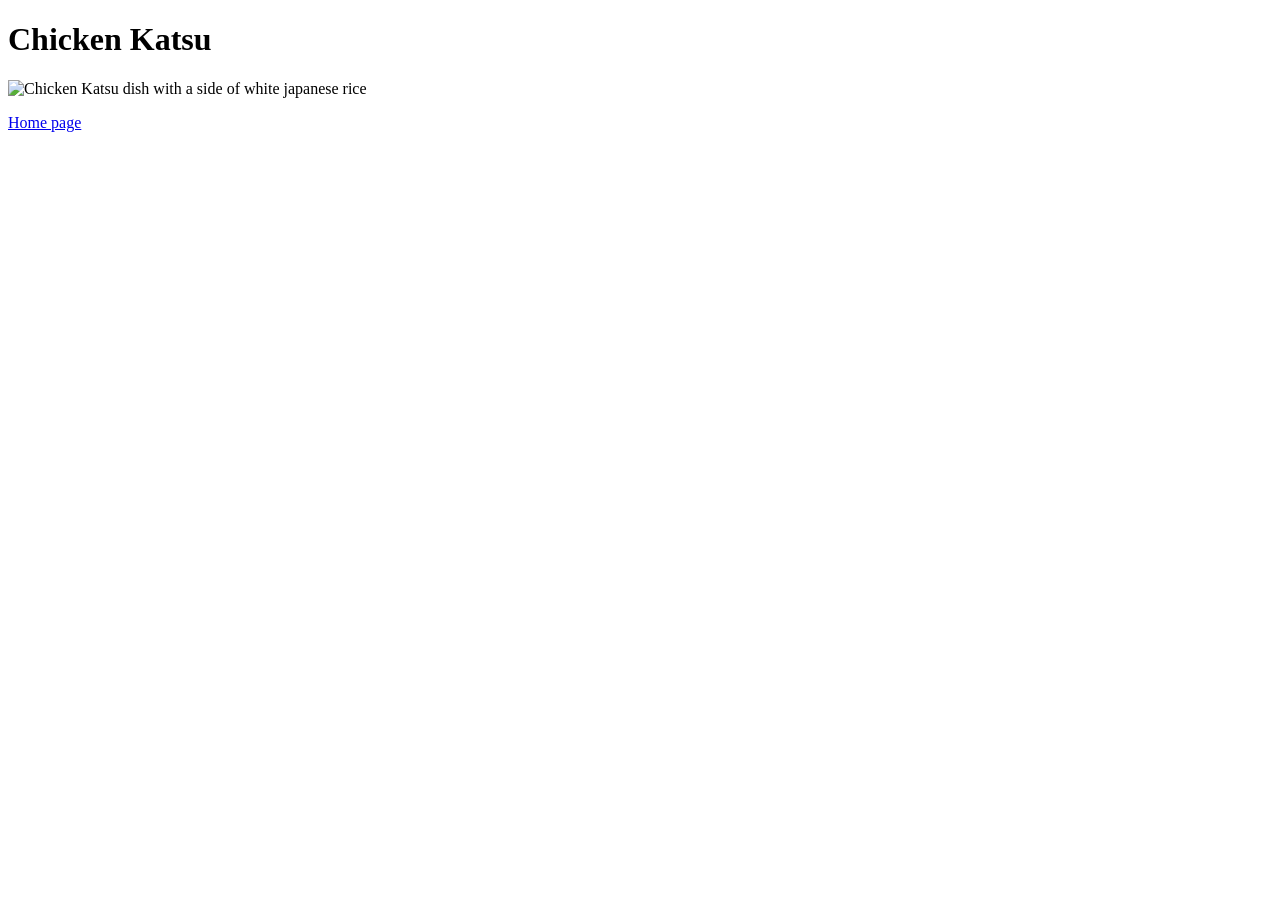
==== recipes/chicken-katsu.html @ 1b6047f0 "Create chicken-katsu.html and link with index.html" ====
<!DOCTYPE html>
<html lang="en">
<head>
    <meta charset="UTF-8">
    <meta name="viewport" content="width=device-width, initial-scale=1.0">
    <title>Chicken Katsu Recipe</title>
</head>
<body>
    <h1>Chicken Katsu</h1>
    <img src="https://live.staticflickr.com/65535/48560603062_1cc5acf200_b.jpg" alt="Chicken Katsu dish with a side of white japanese rice" width="1024" height="688">

    <p><a href="../index.html">Home page</a></p>
</body>
</html>
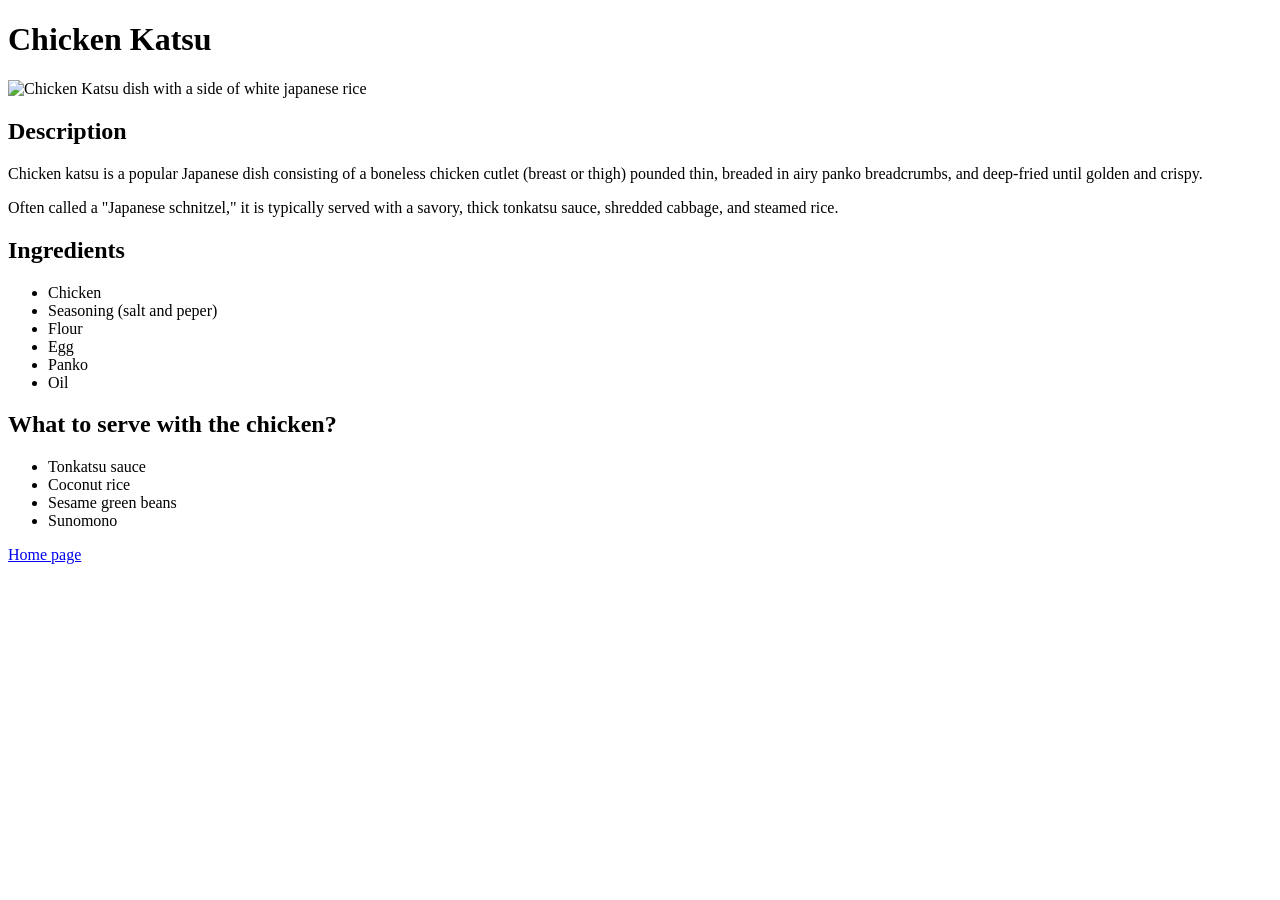
==== commit 3d4997ec: "Add chicken katsu description and ingredients" ====
--- a/recipes/chicken-katsu.html
+++ b/recipes/chicken-katsu.html
@@ -8,6 +8,28 @@
 <body>
     <h1>Chicken Katsu</h1>
     <img src="https://live.staticflickr.com/65535/48560603062_1cc5acf200_b.jpg" alt="Chicken Katsu dish with a side of white japanese rice" width="1024" height="688">
+    
+    <h2>Description</h2>
+    <p>Chicken katsu is a popular Japanese dish consisting of a boneless chicken cutlet (breast or thigh) pounded thin, breaded in airy panko breadcrumbs, and deep-fried until golden and crispy.</p> 
+    <p>Often called a "Japanese schnitzel," it is typically served with a savory, thick tonkatsu sauce, shredded cabbage, and steamed rice.</p>
+
+    <h2>Ingredients</h2>
+    <ul>
+        <li>Chicken</li>
+        <li>Seasoning (salt and peper)</li>
+        <li>Flour</li>
+        <li>Egg</li>
+        <li>Panko</li>
+        <li>Oil</li>
+    </ul>
+
+    <h2>What to serve with the chicken?</h2>
+    <ul>
+        <li>Tonkatsu sauce</li>
+        <li>Coconut rice</li>
+        <li>Sesame green beans</li>
+        <li>Sunomono</li>
+    </ul>
 
     <p><a href="../index.html">Home page</a></p>
 </body>
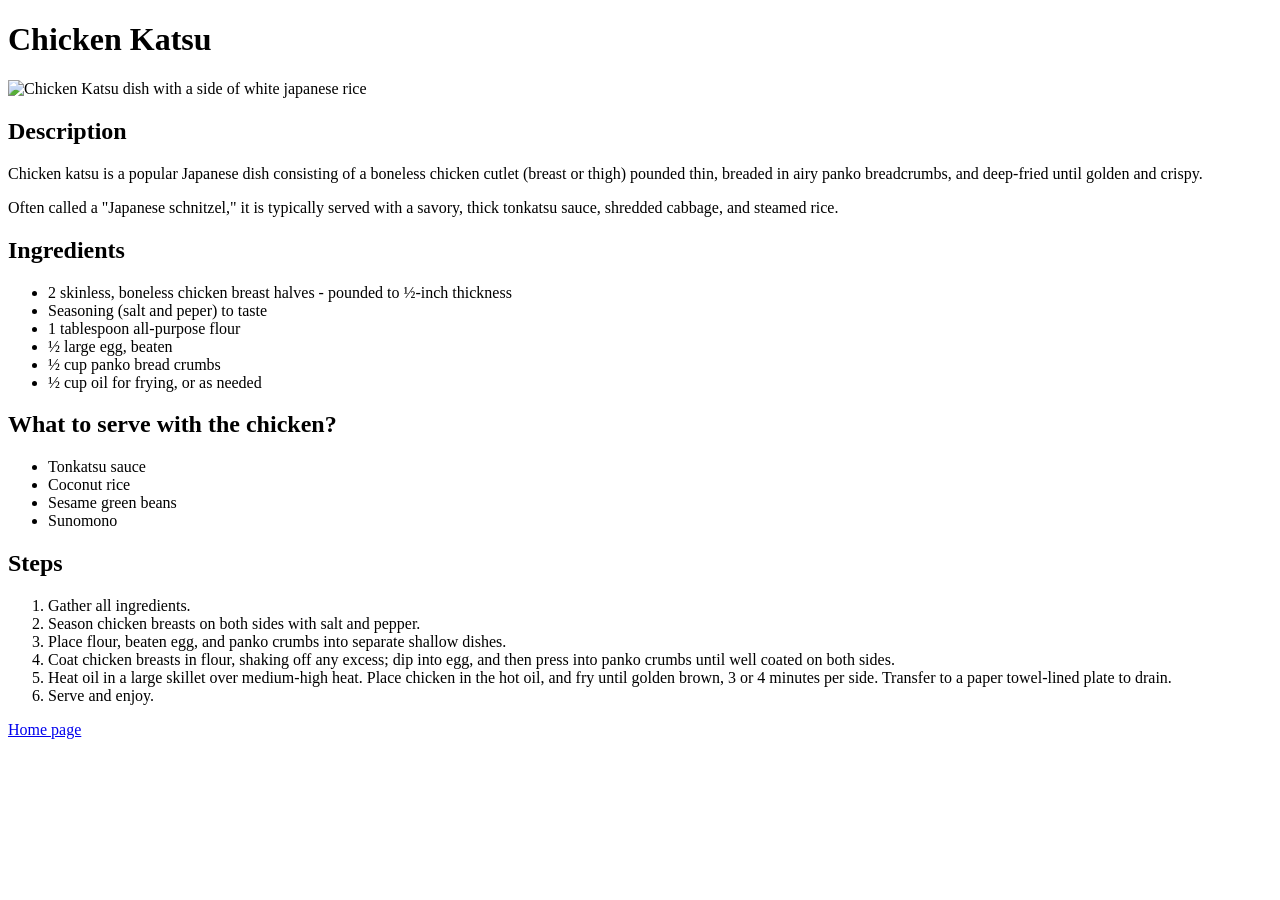
==== commit d8a799ce: "Add steps and alter ingredients of chicken katsu The steps, as per usual were added in an ordered li" ====
--- a/recipes/chicken-katsu.html
+++ b/recipes/chicken-katsu.html
@@ -8,19 +8,19 @@
 <body>
     <h1>Chicken Katsu</h1>
     <img src="https://live.staticflickr.com/65535/48560603062_1cc5acf200_b.jpg" alt="Chicken Katsu dish with a side of white japanese rice" width="1024" height="688">
-    
+
     <h2>Description</h2>
     <p>Chicken katsu is a popular Japanese dish consisting of a boneless chicken cutlet (breast or thigh) pounded thin, breaded in airy panko breadcrumbs, and deep-fried until golden and crispy.</p> 
     <p>Often called a "Japanese schnitzel," it is typically served with a savory, thick tonkatsu sauce, shredded cabbage, and steamed rice.</p>
 
     <h2>Ingredients</h2>
     <ul>
-        <li>Chicken</li>
-        <li>Seasoning (salt and peper)</li>
-        <li>Flour</li>
-        <li>Egg</li>
-        <li>Panko</li>
-        <li>Oil</li>
+        <li>2 skinless, boneless chicken breast halves - pounded to ½-inch thickness</li>
+        <li>Seasoning (salt and peper) to taste</li>
+        <li>1 tablespoon all-purpose flour</li>
+        <li>½ large egg, beaten</li>
+        <li>½ cup panko bread crumbs</li>
+        <li>½ cup oil for frying, or as needed</li>
     </ul>
 
     <h2>What to serve with the chicken?</h2>
@@ -31,6 +31,16 @@
         <li>Sunomono</li>
     </ul>
 
+    <h2>Steps</h2>
+    <ol>
+        <li>Gather all ingredients.</li>
+        <li>Season chicken breasts on both sides with salt and pepper.</li>
+        <li>Place flour, beaten egg, and panko crumbs into separate shallow dishes.</li>
+        <li>Coat chicken breasts in flour, shaking off any excess; dip into egg, and then press into panko crumbs until well coated on both sides.</li>
+        <li>Heat oil in a large skillet over medium-high heat. Place chicken in the hot oil, and fry until golden brown, 3 or 4 minutes per side. Transfer to a paper towel-lined plate to drain.</li>
+        <li>Serve and enjoy.</li>
+    </ol>
+
     <p><a href="../index.html">Home page</a></p>
 </body>
 </html>
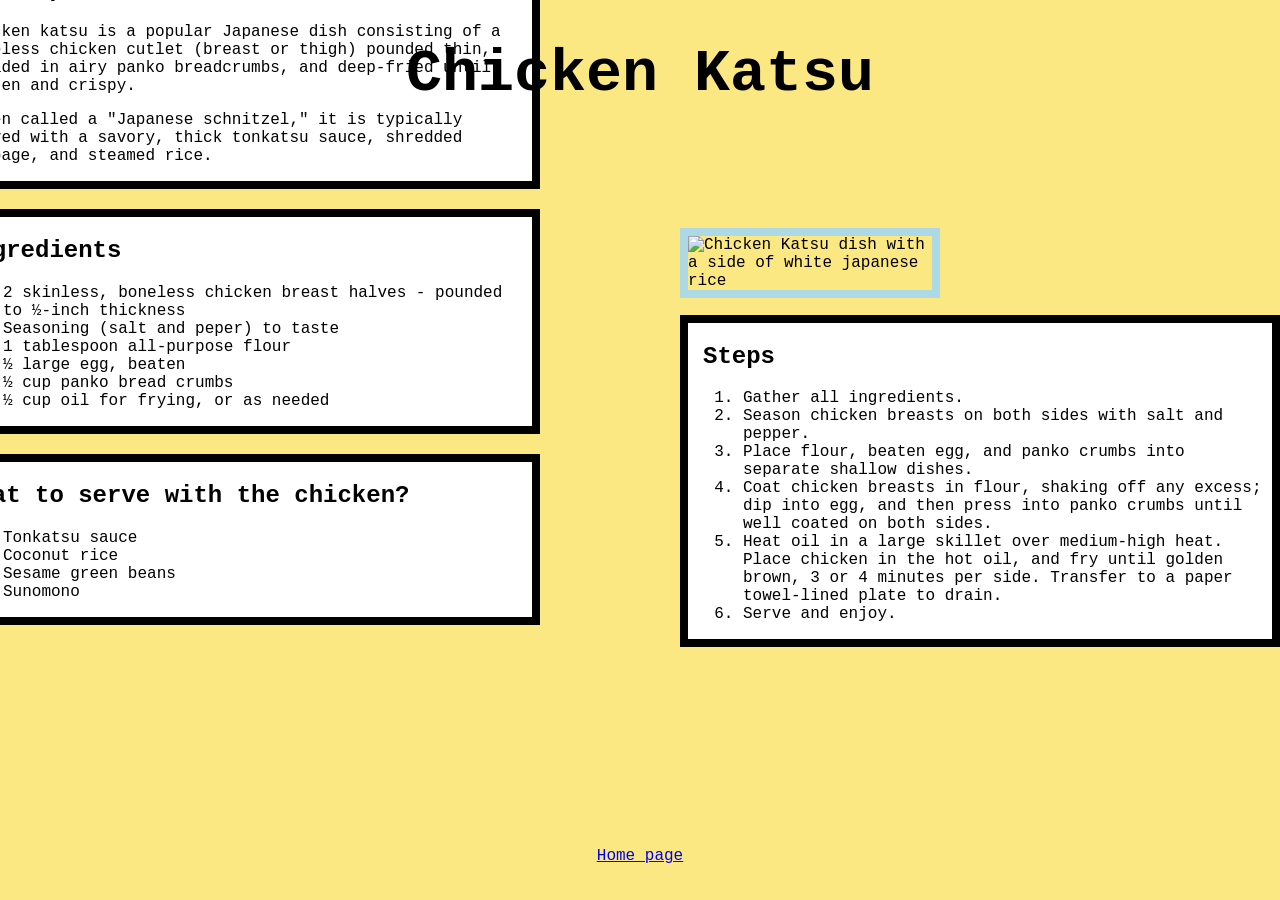
==== commit 95e00536: "Add styles to the chicken-katsu page" ====
--- a/recipes/chicken-katsu.html
+++ b/recipes/chicken-katsu.html
@@ -4,43 +4,52 @@
     <meta charset="UTF-8">
     <meta name="viewport" content="width=device-width, initial-scale=1.0">
     <title>Chicken Katsu Recipe</title>
+    <link rel="stylesheet" href="./../styles/katsu.css">
 </head>
 <body>
     <h1>Chicken Katsu</h1>
-    <img src="https://live.staticflickr.com/65535/48560603062_1cc5acf200_b.jpg" alt="Chicken Katsu dish with a side of white japanese rice" width="1024" height="688">
+    <img class="katsu" src="https://live.staticflickr.com/65535/48560603062_1cc5acf200_b.jpg" alt="Chicken Katsu dish with a side of white japanese rice" width="1024" height="688">
 
-    <h2>Description</h2>
-    <p>Chicken katsu is a popular Japanese dish consisting of a boneless chicken cutlet (breast or thigh) pounded thin, breaded in airy panko breadcrumbs, and deep-fried until golden and crispy.</p> 
-    <p>Often called a "Japanese schnitzel," it is typically served with a savory, thick tonkatsu sauce, shredded cabbage, and steamed rice.</p>
+    <div class="description headt">
+        <h2>Description</h2>
+        <p>Chicken katsu is a popular Japanese dish consisting of a boneless chicken cutlet (breast or thigh) pounded thin, breaded in airy panko breadcrumbs, and deep-fried until golden and crispy.</p> 
+        <p>Often called a "Japanese schnitzel," it is typically served with a savory, thick tonkatsu sauce, shredded cabbage, and steamed rice.</p>
+    </div>
 
-    <h2>Ingredients</h2>
-    <ul>
-        <li>2 skinless, boneless chicken breast halves - pounded to ½-inch thickness</li>
-        <li>Seasoning (salt and peper) to taste</li>
-        <li>1 tablespoon all-purpose flour</li>
-        <li>½ large egg, beaten</li>
-        <li>½ cup panko bread crumbs</li>
-        <li>½ cup oil for frying, or as needed</li>
-    </ul>
+    <div class="ingredients headt">
+        <h2>Ingredients</h2>
+        <ul>
+            <li>2 skinless, boneless chicken breast halves - pounded to ½-inch thickness</li>
+            <li>Seasoning (salt and peper) to taste</li>
+            <li>1 tablespoon all-purpose flour</li>
+            <li>½ large egg, beaten</li>
+            <li>½ cup panko bread crumbs</li>
+            <li>½ cup oil for frying, or as needed</li>
+        </ul>
+    </div>
 
-    <h2>What to serve with the chicken?</h2>
-    <ul>
-        <li>Tonkatsu sauce</li>
-        <li>Coconut rice</li>
-        <li>Sesame green beans</li>
-        <li>Sunomono</li>
-    </ul>
+    <div class="serve headt">
+        <h2>What to serve with the chicken?</h2>
+        <ul>
+            <li>Tonkatsu sauce</li>
+            <li>Coconut rice</li>
+            <li>Sesame green beans</li>
+            <li>Sunomono</li>
+        </ul>
+    </div>
 
-    <h2>Steps</h2>
-    <ol>
-        <li>Gather all ingredients.</li>
-        <li>Season chicken breasts on both sides with salt and pepper.</li>
-        <li>Place flour, beaten egg, and panko crumbs into separate shallow dishes.</li>
-        <li>Coat chicken breasts in flour, shaking off any excess; dip into egg, and then press into panko crumbs until well coated on both sides.</li>
-        <li>Heat oil in a large skillet over medium-high heat. Place chicken in the hot oil, and fry until golden brown, 3 or 4 minutes per side. Transfer to a paper towel-lined plate to drain.</li>
-        <li>Serve and enjoy.</li>
-    </ol>
-
-    <p><a href="../index.html">Home page</a></p>
+    <div class="steps headt">
+        <h2>Steps</h2>
+        <ol>
+            <li>Gather all ingredients.</li>
+            <li>Season chicken breasts on both sides with salt and pepper.</li>
+            <li>Place flour, beaten egg, and panko crumbs into separate shallow dishes.</li>
+            <li>Coat chicken breasts in flour, shaking off any excess; dip into egg, and then press into panko crumbs until well coated on both sides.</li>
+            <li>Heat oil in a large skillet over medium-high heat. Place chicken in the hot oil, and fry until golden brown, 3 or 4 minutes per side. Transfer to a paper towel-lined plate to drain.</li>
+            <li>Serve and enjoy.</li>
+        </ol>
+    </div>
+    
+    <p id="navig"><a href="../index.html">Home page</a></p>
 </body>
 </html>
--- a/styles/katsu.css
+++ b/styles/katsu.css
@@ -0,0 +1,65 @@
+html {
+    box-sizing: border-box;
+}
+
+*,
+*::before,
+*::after {
+    box-sizing: inherit;
+}
+
+body {
+    max-width: 600px;
+    margin: 0 auto;
+    font-family: 'Courier New', Courier, monospace;
+    background-color: #fce883;
+}
+
+.katsu {
+    width: 512px;
+    height: auto;
+    margin-left: 340px;
+    border: 8px solid lightblue;
+}
+
+h1 {
+    text-align: center;
+    font-size: 60px;
+    margin-bottom: 120px;
+}
+
+.headt {
+    background-color: white;
+    border: 8px solid black;
+    padding-left: 15px;
+    padding-right: 10px;
+}
+
+.description {
+    width: 600px;
+    margin-left: -400px;
+    margin-top: -350px;
+    margin-bottom: 20px;
+}
+
+.ingredients {
+    margin-bottom: 20px;
+    width: 600px;
+    margin-left: -400px;
+}
+
+.serve {
+    margin-left: -400px;
+    width: 600px;
+}
+
+.steps {
+    margin-left: 340px;
+    width: 600px;
+    margin-top: -310px;
+}
+
+#navig {
+    text-align: center;
+    margin-top: 200px;
+}
